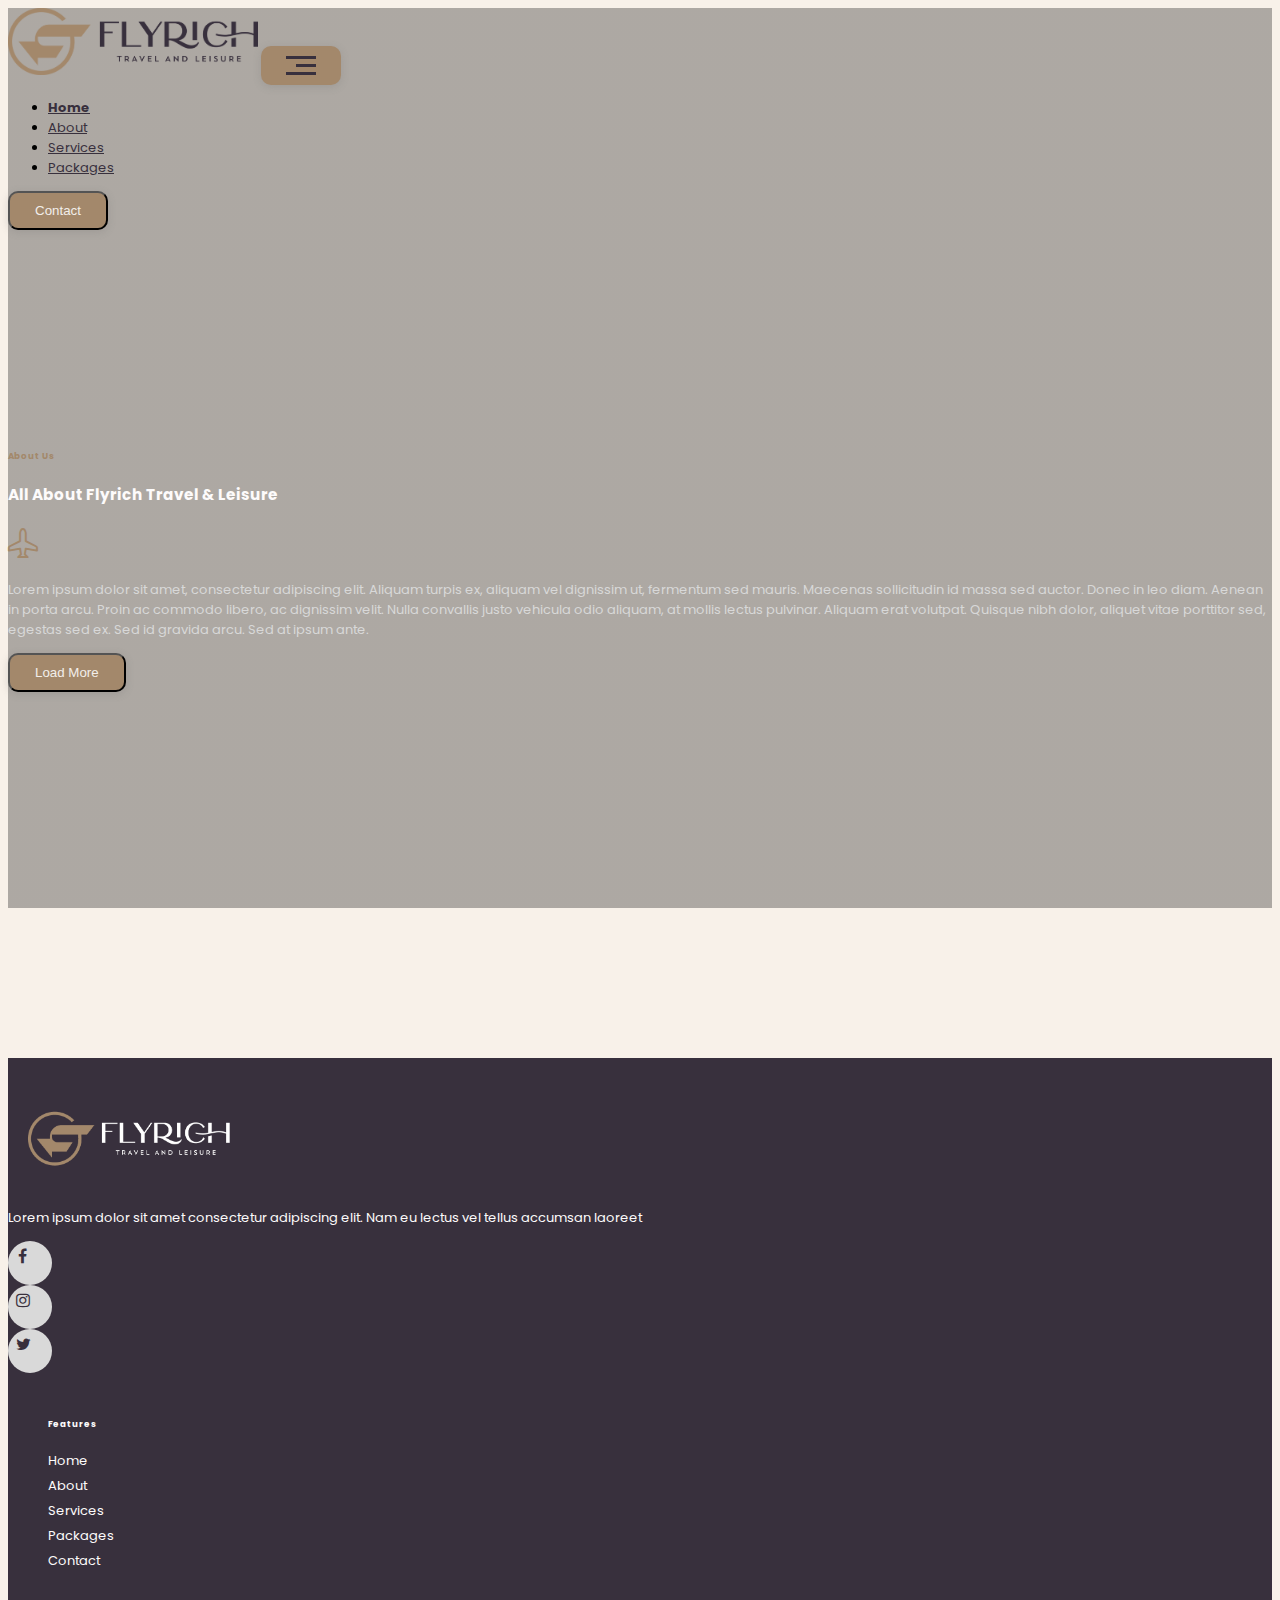
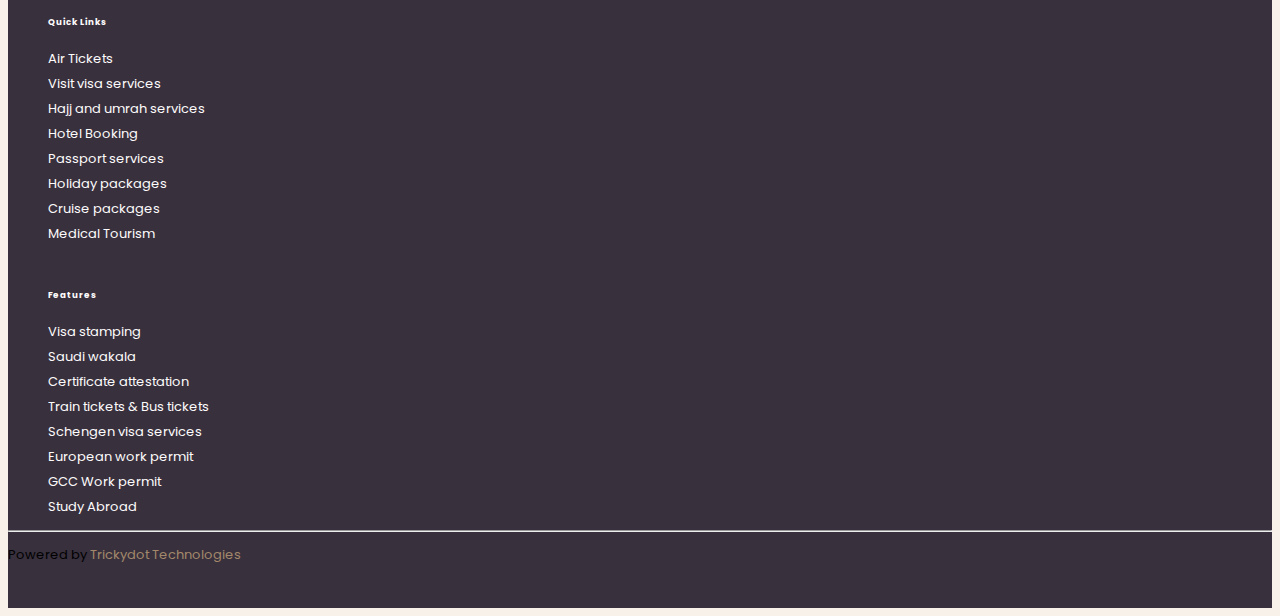
==== about.html @ 43915d1b "added" ====
<!doctype html>
<html lang="en">
  <head>
    <meta charset="utf-8">
    <meta name="viewport" content="width=device-width, initial-scale=1">


    <link rel="apple-touch-icon" sizes="180x180" href="images/favicon//apple-touch-icon.png">
    <link rel="icon" type="image/png" sizes="32x32" href="images/favicon//favicon-32x32.png">
    <link rel="icon" type="image/png" sizes="16x16" href="images/favicon//favicon-16x16.png">
    <link rel="manifest" href="images/favicon//site.webmanifest">
    <link rel="mask-icon" href="images/favicon//safari-pinned-tab.svg" color="#5bbad5">
    <meta name="msapplication-TileColor" content="#da532c">
    <meta name="theme-color" content="#ffffff">
    <link href='https://fonts.googleapis.com/css?family=Poppins' rel='stylesheet'>
    <link rel="stylesheet" href="https://cdnjs.cloudflare.com/ajax/libs/font-awesome/4.7.0/css/font-awesome.min.css">
    <link rel="stylesheet" href="https://cdn.jsdelivr.net/npm/bootstrap-icons@1.10.3/font/bootstrap-icons.css">
    <link href="https://cdn.jsdelivr.net/npm/bootstrap@5.0.2/dist/css/bootstrap.min.css" rel="stylesheet" integrity="sha384-EVSTQN3/azprG1Anm3QDgpJLIm9Nao0Yz1ztcQTwFspd3yD65VohhpuuCOmLASjC" crossorigin="anonymous">
    <link rel="stylesheet" href="css/style.css">
    <title>About - Flyrich travel and leisure</title>
  </head>
  <body>


    <!-- --------------------------------header start---------------------------------- -->
    <section class="about-us">
        <div class="about-us-bg">
            <nav class="navbar navbar-expand-lg navbar-light fixed-top p-3">
                <div class="container">
                    <a class="navbar-brand" href="#"><img src="images/navlogo.png" alt="navbar-logo" class="img-fluid"></a>
                        <button class="navbar-toggler collapsed" type="button" data-bs-toggle="collapse" data-bs-target="#navbarSupportedContent" aria-controls="navbarSupportedContent" aria-expanded="false" aria-label="Toggle navigation">
                            <span class="toggler-icon length-1 top-bar"></span>
                            <span class="toggler-icon length-2 middle-bar"></span>
                            <span class="toggler-icon length-3 bottom-bar"></span>
                        </button>
                    <div class="collapse navbar-collapse" id="navbarSupportedContent">
                        <ul class="navbar-nav ms-auto mb-2 mb-lg-0">
                            <li class="nav-item">
                                <a class="nav-link active" aria-current="page" href="#">Home</a>
                            </li>
                            <li class="nav-item">
                                <a class="nav-link" href="#">About</a>
                            </li>
                            <li class="nav-item">
                                <a class="nav-link" href="#">Services</a>
                            </li>
                            <li class="nav-item">
                                <a class="nav-link" href="#">Packages</a>
                            </li>
                        </ul>
                        <button class="btn ms-sm-5 ms-md-5 contact-btn" type="submit">Contact</button>
                    </div>
                </div>
            </nav>
    
    
    
    
        <!-- -------------------------about-us start--------------------------- -->
    
        
            <div class="about-home">
                <div class="container">
                    <h6 class="fw-bold subhead-color text-center">About Us</h6>
                    <div class="d-flex  text-center justify-content-center">
                        <h3 class="fw-bold light-color">All About Flyrich Travel & Leisure</h3>
                        <i class="bi bi-airplane flight ms-2"></i>
                    </div>
                    <p class=" about-us-para text-center mt-3">Lorem ipsum dolor sit amet, consectetur adipiscing elit. Aliquam turpis ex, aliquam vel dignissim ut, fermentum sed mauris. Maecenas sollicitudin id massa sed auctor. Donec in leo diam. Aenean in porta arcu. Proin ac commodo libero, ac dignissim velit. Nulla convallis justo vehicula odio aliquam, at mollis lectus pulvinar. Aliquam erat volutpat. Quisque nibh dolor, aliquet vitae porttitor sed, egestas sed ex. Sed id gravida arcu. Sed at ipsum ante.</p>
                    <button class="btn mt-3 load-more">Load More</button>
                </div>
            </div>
        </div>
    </section>

    



    <!-- -------------------------about-us end--------------------------- -->




    <!-- -------------------------footer start--------------------------- -->

    <section class="footer">
        <div class="container">
            <div class="row footer-details">

                <div class="col-lg-3">
                    <a href="index.html"><img src="images/footer.png" alt="footer-logo" class="img-fluid"></a>
                    <p class="light-color">Lorem ipsum dolor sit amet consectetur adipiscing elit. Nam eu lectus vel tellus accumsan laoreet</p>
                    <div class="d-flex mt-3">
                        <a href="#">
                            <div class="icon-bg me-3 ">
                                <i class="fa fa-facebook-f fb"></i>
                            </div>
                        </a>

                        <a href="#">
                            <div class="icon-bg me-3 ">
                                <i class="fa fa-instagram insta"></i>
                            </div>
                        </a>

                        <a href="#">
                            <div class="icon-bg me-3 "> 
                                <i class="fa fa-twitter twi"></i>
                            </div>
                        </a>

                    </div>
                </div>

                <div class="col-lg-3">
                    <ul class=" footer-links">
                        <li><h6 class="light-color">Features</h6></li>
                        <li><a href="#">Home</a></li>
                        <li><a href="#">About</a></li>
                        <li><a href="#">Services</a></li>
                        <li><a href="#">Packages</a></li>
                        <li><a href="#">Contact</a></li>
                    </ul>
                </div>

                <div class="col-lg-3">
                    <ul class=" footer-links">
                        <li><h6 class="light-color">Quick Links</h6></li>
                        <li><a href="#">Air Tickets</a></li>
                        <li><a href="#">Visit visa services</a></li>
                        <li><a href="#">Hajj and umrah services</a></li>
                        <li><a href="#">Hotel Booking</a></li>
                        <li><a href="#">Passport services</a></li>
                        <li><a href="#">Holiday packages</a></li>
                        <li><a href="#">Cruise packages</a></li>
                        <li><a href="#">Medical Tourism</a></li>
                    </ul>
                </div>

                <div class="col-lg-3">
                    <ul class="footer-links">
                        <li><h6 class="light-color">Features</h6></li>
                        <li><a href="#">Visa stamping </a></li>
                        <li><a href="#">Saudi wakala</a></li>
                        <li><a href="#">Certificate attestation</a></li>
                        <li><a href="#">Train tickets & Bus tickets</a></li>
                        <li><a href="#">Schengen visa services</a></li>
                        <li><a href="#">European work permit </a></li>
                        <li><a href="#">GCC Work permit</a></li>
                        <li><a href="#">Study Abroad</a></li>
                    </ul>
                </div>

            </div>
        </div>

        <hr>
        <p class="text-white powered-by text-center">Powered by <a href="https://trickydot.com/" target="_blank" class="fw-bold">Trickydot Technologies</a></p>
    </section>

    <!-- -------------------------footer end--------------------------- -->

    <script src="https://code.jquery.com/jquery-3.6.3.slim.min.js" integrity="sha256-ZwqZIVdD3iXNyGHbSYdsmWP//UBokj2FHAxKuSBKDSo=" crossorigin="anonymous"></script>
    <script src="https://cdn.jsdelivr.net/npm/bootstrap@5.0.2/dist/js/bootstrap.bundle.min.js" integrity="sha384-MrcW6ZMFYlzcLA8Nl+NtUVF0sA7MsXsP1UyJoMp4YLEuNSfAP+JcXn/tWtIaxVXM" crossorigin="anonymous"></script>
    <script src="js/script.js"></script>
  </body>
</html>
---- css/style.css ----
body{
    font-size: 13px;
    font-family: 'Poppins';
    background-color: #F8F1E9;
    overflow-x: hidden;
}




/* -----------------common css start----------------- */

.light-color{
    color: #FDFBFB;
}
.subhead-color{
    color: #A3886B;
}
.head-color{
    color: #38303D;
}
.para-color{
    color: #858181;
}
.flight{
    font-size: 30px;
    color: #A3886B;
    transform: rotate(30deg);
    margin-top: -8px;
}
.button-style{
    background-color: #38303D;
    color: #A3886B;
    padding: 10px 20px;
    border-radius: 10px;
    border: 0;
    transition: 0.5s ease;
    font-weight: bold;
}
.button-style:hover{
    background-color: #A3886B;
    color: #38303D;
}


/* -----------------common css start----------------- */






header{
    /* background: linear-gradient( rgba(0, 0, 0, 0.5), rgba(0, 0, 0, 0.5) ),  url("../images/home.jpg"); */
    animation: animateSectionBackground infinite 20s;
    /* background-position: center;
    background-repeat: no-repeat;
    background-size: cover; */
    background-position: center center;
    background-repeat: no-repeat;
    /* background-attachment: fixed; */
    background-size: cover;
    width: 100%;
    height: 100vh;
}


@keyframes animateSectionBackground {
    0%, 100% { background-image: url("../images/home-bg.jpg"); }
    25% { background-image: url("../images/2.jpg"); }
    50% { background-image: url("../images/3.jpg"); }
    75% { background-image: url("../images/3.jpg"); }
    /* 50%, 61% { background-image: url("../images/4.jpg"); } */
    /* 62%, 74% { background-image: url("../images/5.jpg"); }
    75%, 86% { background-image: url("../images/6.jpg"); }
    87%, 99% { background-image: url("../images/7.jpg"); } */
  }

.navbar img{
    width: 250px;
    height: auto;
}
.navbar .nav-item .nav-link{
    color: #38303D;
}
.navbar .nav-item .nav-link:hover , .navbar .nav-item .nav-link.active , .navbar .nav-item .nav-link:focus{
    font-weight: bold;
    color: #38303D;
}
.navbar .contact-btn{
    background-color: #A3886B;
    color: #F2EEEA;
    padding: 10px 25px;
    border-radius: 10px;
    transition: 0.5s ease;
    box-shadow: rgba(99, 99, 99, 0.2) 0px 2px 8px 0px;
}
.navbar .contact-btn:hover{
    background-color: #38303D;
    box-shadow: rgba(0, 0, 0, 0.1) 0px 10px 50px;
}
.nav-shadow{
    background-color: #ece0d5;
    box-shadow: rgba(27, 31, 35, 0.04) 0px 1px 0px, rgba(255, 255, 255, 0.25) 0px 1px 0px inset;
}
@media(max-width: 991px){
    .navbar img{
        width: 200px;
        height: auto;
    }
    .navbar .navbar-collapse{
        background-color: #faf1e8!important;
        padding: 20px!important;
    }
}



/* --------------------toggle button css start----------------------- */
.navbar-toggler {
    border: 0 !important;
}
.navbar-toggler:focus,
.navbar-toggler:active,
.navbar-toggler-icon:focus {
    outline: none !important;
    box-shadow: none !important;
    border: 0 !important;
}
.toggler-icon{
    /* width: 30px;
    height: 3px; */
    background-color: #38303D;
    display: block;
    transition: all 0.2s;
}
.length-1, .length-3{
    width: 30px;
    height: 3px;
}
.length-2{
    width: 20px;
    height: 3px;
    margin-left: 10px;
}
.middle-bar{
    /* margin: 5px auto; */
    margin-left: 10px;
    margin-top: 5px;
    margin-bottom: 5px;
}
.navbar-toggler .top-bar {
    transform: rotate(45deg);
    transform-origin: 10% 10%;
}
.navbar-toggler .middle-bar {
    opacity: 0;
    filter: alpha(opacity=0);
}
.navbar-toggler .bottom-bar {
    transform: rotate(-45deg);
    transform-origin: 10% 90%;
}
.navbar-toggler.collapsed .top-bar {
    transform: rotate(0);
}
.navbar-toggler.collapsed .middle-bar {
    opacity: 1;
    filter: alpha(opacity=100);
}
.navbar-toggler.collapsed .bottom-bar {
    transform: rotate(0);
}
.navbar-toggler.collapsed .toggler-icon {
    background-color:  #38303D;
}

/* --------------------toggle button css end----------------------- */


/* --------------------------home start-------------------------------- */

.home{
    padding-top: 200px;
}
.home h1{
    font-size: 50px;
    margin-top: 100px;
   color: #F2EEEA;
}
.home button{
    background-color: #A3886B;
    color: #F2EEEA;
    padding: 10px 25px;
    border-radius: 10px;
    transition: 0.5s ease;
    box-shadow: rgba(99, 99, 99, 0.2) 0px 2px 8px 0px;
}
.home button:hover{
    background-color: #38303D;
    box-shadow: rgba(0, 0, 0, 0.1) 0px 10px 50px;
    color: #F2EEEA;
}
@media(max-width: 991px){
    .home{
        padding: 10px;
    }
    .home h1{
        font-size: 40px;
        margin-top: 250px;
    }
}


/* --------------------------home end-------------------------------- */




/* --------------------------about start-------------------------------- */

.about{
    background: url("../images/testimonial/bg.png");
    /* background-color: #FFFAF4; */
    padding-top: 100px;
    padding-bottom: 100px;
    background-repeat: round;
}

.about img{
    width: 80%;
    float: left;
    display: block;
    left: 0;
    margin-left: auto;
}
.about p{
    color: #939393;
    text-align: justify;
}
.about .about-texts{
    margin: 100px 150px 100px 100px;
}
@media(max-width: 991px){
    .about{
        padding-top: 50px;
        padding-bottom: 50px;
    }
    .about img{
        width: 100%;
    }
    .about .about-texts{
        margin: 0 auto;
        padding: 10px;
        margin-top: 10px;
    }
}


/* --------------------------about end-------------------------------- */



/* --------------------------services start-------------------------------- */

.services{
    margin-top: 150px;
    
}
.services a{
    text-decoration: none;
}
.services .card{
    padding: 5px;
    border: 1px solid #A3886B;
    background-color: transparent;
    border-radius: 6px;
    margin: 0 auto;
    height: 100%;
    width: 100%;
}
.services .card p{
    text-align: justify;
}
.services .card img{
    border-radius: 3px;
    display: block;
    margin: 0 auto;
}
.services .card a{
    text-decoration: none;
    margin: 0 auto;
    display: block;
    transition: 0.3s ease;
}
.services .card a:hover{
    opacity: 0.7;
    color: #A3886B;
}
.services .service-contents{
    margin-top: 100px;
}
.services .more .service-card .card{
    background-color: #A3886B;
    margin-top: 30px;
    color: #F8F1E9;
    margin-bottom: 100px;
    transition: 0.5s ease;
}
.services .bottom-margin{
    margin-bottom: 100px;
}
.service-card{
    height: 100%;
    /* margin-bottom: 100px; */
}
.float {
    display: inline-block;
    transition-duration: 0.3s;
    transition-property: transform;
    -webkit-tap-highlight-color: transparent;
    transform: translateZ(0);
    box-shadow: 0 0 1px transparent;
  }
  .float:hover {
    transform: translateY(-15px);
  }
  .float:hover .card{
    background-color: #f0eae3;
  }
  .float:hover a{
    color: #ca9760;
  }
  .float:hover p{
    color: #494949;
  }
  .services .study .service-card{
    margin-top: -22px!important;
  }
  .service-top{
    margin-top: 150px!important;
  }
  @media(max-width: 991px){
    .services{
        padding: 10px;
        margin-top: 50px;
    }
    .services .more .service-card .card{
        margin: 0 auto;
        display: block;
        margin-top: auto;
        margin-bottom: auto;
    }
    .services .card{
        height: auto;
        margin: 0 auto;
        justify-content: center;
    }
    .services .bottom-margin{
        margin-bottom: 30px;
    }
    .services .service-contents{
        margin-top: 50px;
    }
    .services .study .service-card{
        margin-top: auto!important;
      }
  }


/* --------------------------services end-------------------------------- */



/* --------------------------blog start-------------------------------- */

.blog{
    margin-top: 150px;
}
.blog .blog-contents{
    margin-top: 50px;
}
.blog  a{
    text-decoration: none;
}
.blog img{
    border-radius: 6px;
    transition: 0.3s ease;
}
.blog .blog-img-details img:hover{
    opacity: 0.7;
}
.blog .view-more{
    transition: 0.3s ease;
}
 .blog .view-more:hover{
    opacity: 0.7;
    color: #b39678;
 }
@media(max-width: 991px){
    .blog{
        padding: 10px;
        margin-top: 100px;
    }
    .blog .blog-contents{
        margin-top: 10px;
    }
    .blog img{
        margin-top: 50px;
        margin-bottom: 10px;
    }
    .blog .blog-img-details{
        text-align: center;
    }
    .blog  button{
        margin: 0 auto;
        display: block;
    }
}

/* --------------------------blog end-------------------------------- */




/* --------------------------youtube start-------------------------------- */

.youtube{
    margin-top: 150px;
    background-color: #eee8e1;
    padding-top: 100px;
    padding-bottom: 100px;
}
.youtube iframe{
    border-radius: 6px;
    width: 350px;
    height: 200px;
    margin: 0 auto;
    display: block;
}
.youtube .videos{
    margin-top: 50px;
}
@media(max-width: 991px){
    .youtube{
        padding: 50px 10px;
    }
    .youtube iframe{
        width: auto;
        height: auto;
        margin-top: 10px;
    }
    .youtube .videos{
        margin-top: 30px;
    }
}

/* --------------------------youtube end-------------------------------- */




/* --------------------------testimonial start-------------------------------- */

.testimonial{
    /* margin-top: 150px; */
    padding-top: 100px;
    padding-bottom: 100px;
    background: url("../images/testimonial/f.png");
    background-position: center;
    background-size: cover;
    background-repeat: no-repeat;
    width: 100%;
    /* height: 100vh; */
}
.testimonial .card{
    background-color: #FFFAF4;
    border: 1px solid #A3886B;
    border-radius: 6px;
    margin: 0 auto;
    width: 60%;
    padding: 20px;
}
.testimonial .carousel-inner{
    overflow: visible;
}
.testimonial .card img{
    border-radius: 50%;
    height: 150px;
    width: 150px;
    margin: 0 auto;
    display: block;
    margin-top: -100px;
    border: 2px solid #A3886B;
}
.testimonial .client-box{
    margin-top: 50px;
}
.testimonial .client-box  i{
    font-size: 15px;
    color: #A3886B;
}
.testimonial .carousel-control-prev i, .testimonial .carousel-control-next i{
    color: #A3886B;
    margin-top: 50px;
    font-size: 30px;
}
.testimonial .carousel-control-prev i:hover, .testimonial .carousel-control-next i:hover{
    opacity: 0.3s ease;
}
.testimonial .carousel-inner {
    padding-top: 86px;
}
.testimonial .carousel-control-prev-icon{
    background-color: red;
}
@media(max-width: 991px){
    .testimonial{
        padding-top: 50px;
        padding-bottom: 50px;
        padding-left: 10px;
        padding-left: 10px;
    }
    .testimonial .card{
        width: 100%;
        padding: 10px;
    }
    .testimonial .client-box{
        margin-top: 20px;
    }
}

/* --------------------------testimonial end-------------------------------- */



/* --------------------------contact start-------------------------------- */

.contact{
    margin-top: 150px;
}
.contact img{
    margin: 0 auto;
    display: block;
    border-radius: 6px;
    z-index: -1;
}
.contact .contact-contents{
    margin-top: 50px;
}
.contact  form{
    margin: 0 auto;
    width: 450px;
    padding: 50px 25px;
    background-color: white;
    border-radius: 6px;
    border: 0;
    box-shadow: rgba(0, 0, 0, 0.09) 0px 3px 12px;
}
.contact  form input::placeholder, .contact  form textarea::placeholder{
    font-size: 13px;
}
.contact  form input, .contact  form textarea{
    border: 0;
    background-color: #F4F3F1;
    padding: 15px;
    border-radius: 3px;
}
.contact .contact-details{
    background-color: #FFFAF4;
    width: 300px;
    margin: 0 auto;
    padding: 20px;
    border-radius: 6px;
    box-shadow: rgba(0, 0, 0, 0.09) 0px 3px 12px;
    margin-top: -30px;
    position: relative;
    z-index: 1000;
}
.contact .contact-details a{
    text-decoration: none;
    margin-top: 10px;
    transition: 0.3s ease;
}
.contact .contact-details a:hover{
    color: #A3886B;
}
.contact .contact-details i{
    color: #A3886B;
    font-size: 15px;
    transition: 0.3s ease;
}
.contact .contact-contents ul li{
    list-style: none;
}
.contact .social-icons i{
    color: #38303D!important;
}
.contact .social-icons i:hover{
    color: #A3886B!important;
}
@media(max-width: 991px){
    .contact {
        padding: 10px;
        margin-top: 40px;
    }
    .contact  form{
        margin: 0 auto;
        width: 100%;
        height: 100%;
        margin-top: 50px;
    }
    .contact .contact-contents{
        margin-top: 20px;
    }
}

/* --------------------------contact end-------------------------------- */



/* --------------------------footer start-------------------------------- */

.footer{
    margin-top: 150px;
    background-color: #38303D;
    padding-bottom: 30px;
}
.footer .footer-details{
    padding-top: 50px;
    padding-top: 30px;
}
.footer .icon-bg i{
    font-size: 16px;
    color: #38303D;
    transition: 0.3s ease;
}
.footer .icon-bg:hover{
    background-color: #38303D;
    box-shadow: rgba(0, 0, 0, 0.2) 0px 12px 28px 0px, rgba(0, 0, 0, 0.1) 0px 2px 4px 0px, rgba(255, 255, 255, 0.05) 0px 0px 0px 1px inset;
}
.footer .icon-bg:hover i{
    color: #A3886B;
}
.footer a{
    text-decoration: none;
}
.footer img{
    object-fit: cover;
    width: 250px;
    height: auto;
}
.footer .icon-bg{
    background-color: #D9D9D9;
    width: 30px;
    height: 30px;
    border-radius: 50%;
    padding: 7px;
}
.footer .icon-bg .fb{
    margin-left: 3px;
}
.footer .icon-bg .insta{
    margin-left: 1px;
}
.footer .icon-bg .twi{
    margin-left: 1px;
}
.footer ul li{
    list-style: none;
    margin-bottom: 5px;
}
.footer ul li a{
    color: #FDFBFB;
    transition: 0.3s ease;
}
.footer ul{
    margin-top: 45px;
}
.footer .footer-links a:hover{
    opacity: 0.7;
}
.footer hr{
    color: #A3886B;
}
.footer .powered-by a{
    color: #A3886B;
    transition: 0.3s ease;
}
.footer .powered-by a:hover{
    color: #ddcbb8;
}
@media(max-width: 991px){
    .footer{
        margin-top: 100px;
    }
    .footer ul{
        margin-top: 20px;
    }
}

/* --------------------------footer end-------------------------------- */



/* --------------------------about-home start-------------------------------- */

.about-home{
    padding-top: 200px;
}
.about-us-bg{
    background: linear-gradient( rgba(0, 0, 0, 0.3), rgba(0, 0, 0, 0.3) ),  url("../images/about/about-us/2.jpg");
    height: 100vh;
    width: 100%;
    background-position: center;
    background-repeat: no-repeat;
    background-size: cover;
}
.about-us .about-us-para{
    color: #d8d8d8;
}
button{
    background-color: #A3886B;
    color: #F2EEEA;
    padding: 10px 25px;
    border-radius: 10px;
    transition: 0.5s ease;
    box-shadow: rgba(99, 99, 99, 0.2) 0px 2px 8px 0px;
}
.home button:hover{
    background-color: #38303D;
    box-shadow: rgba(0, 0, 0, 0.1) 0px 10px 50px;
    color: #F2EEEA;
}

/* --------------------------about-home end-------------------------------- */
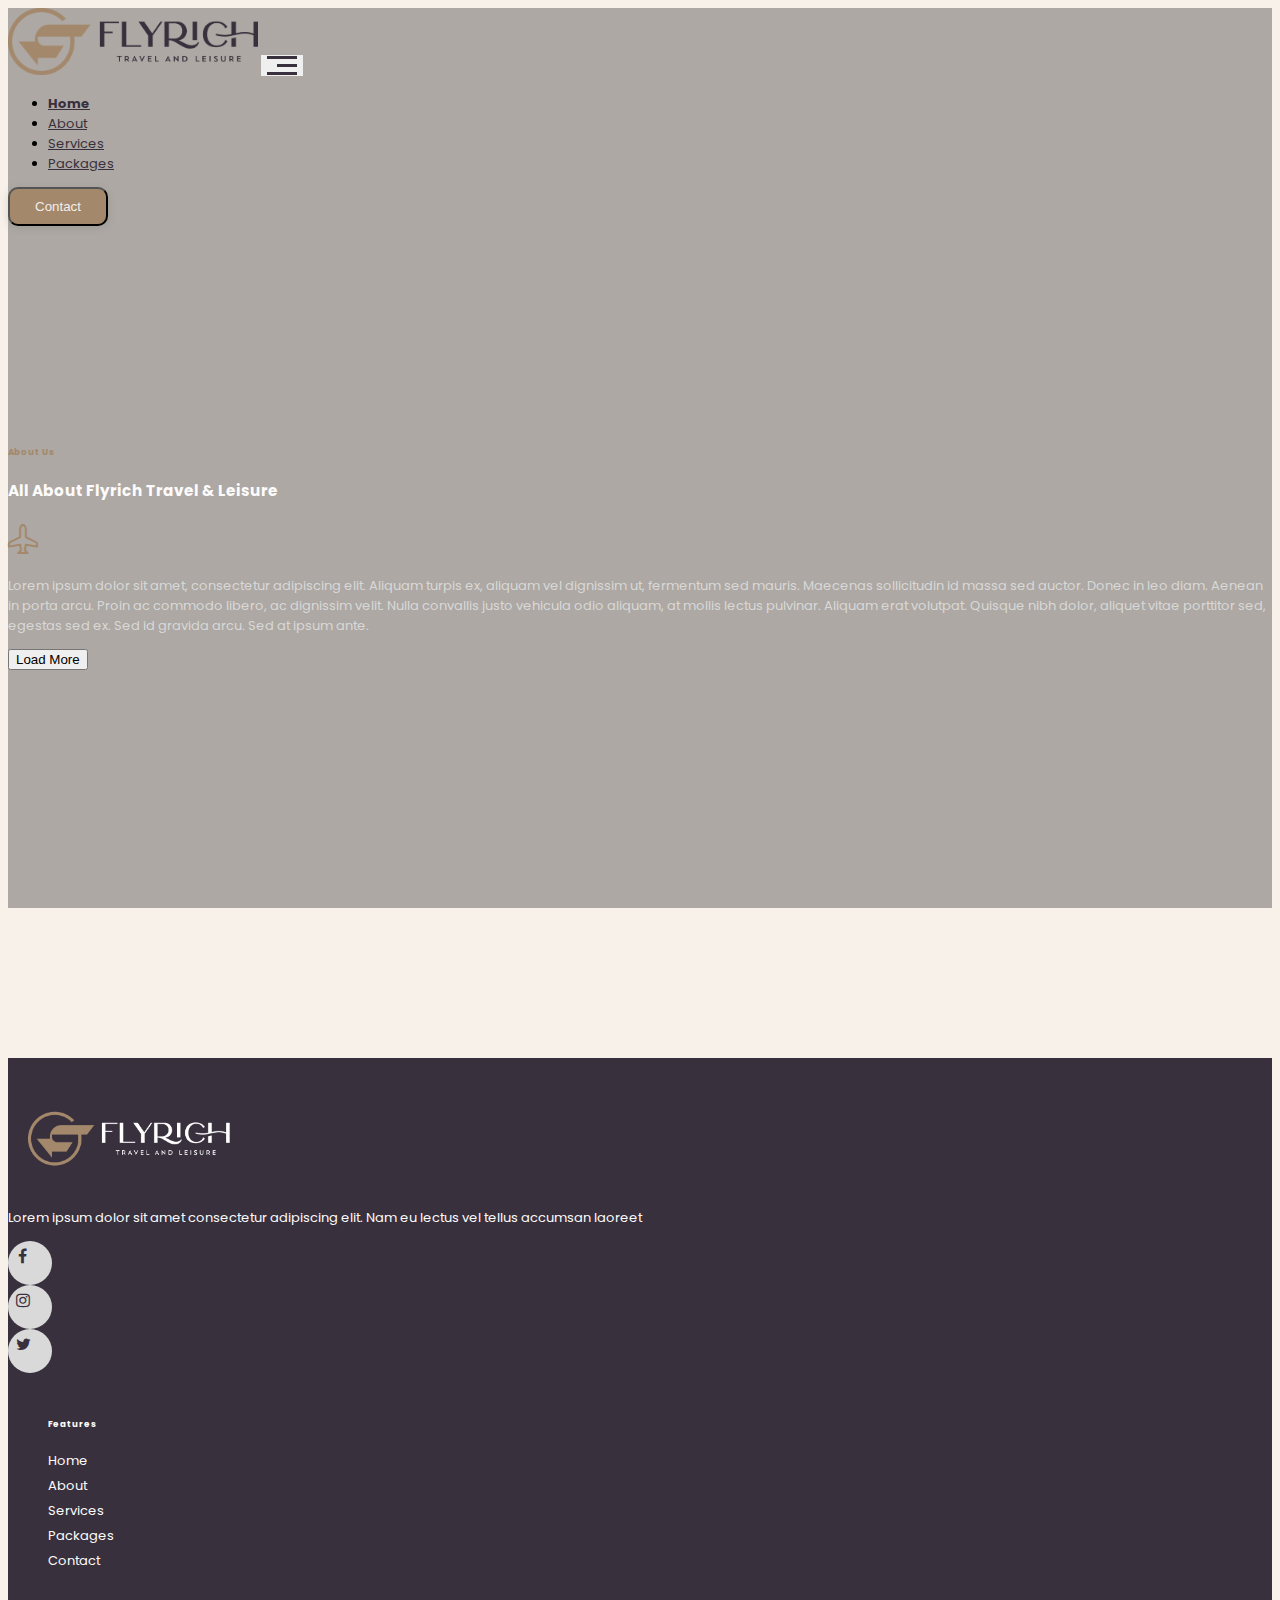
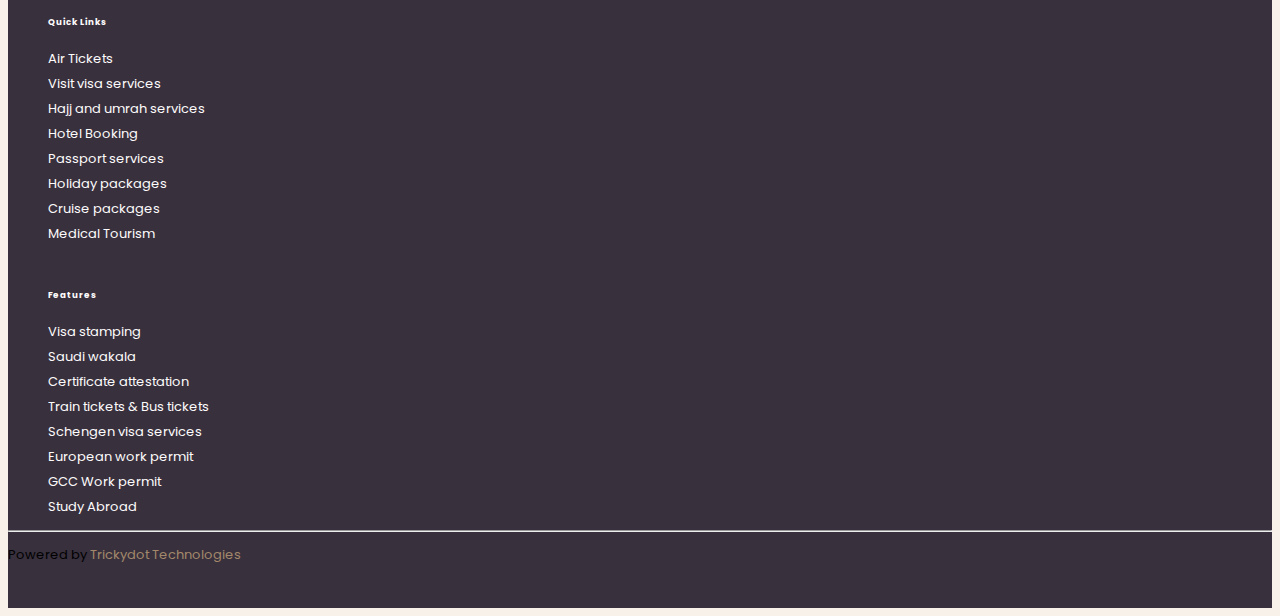
==== commit 71337607: "added" ====
--- a/about.html
+++ b/about.html
@@ -27,29 +27,29 @@
         <div class="about-us-bg">
             <nav class="navbar navbar-expand-lg navbar-light fixed-top p-3">
                 <div class="container">
-                    <a class="navbar-brand" href="#"><img src="images/navlogo.png" alt="navbar-logo" class="img-fluid"></a>
-                        <button class="navbar-toggler collapsed" type="button" data-bs-toggle="collapse" data-bs-target="#navbarSupportedContent" aria-controls="navbarSupportedContent" aria-expanded="false" aria-label="Toggle navigation">
-                            <span class="toggler-icon length-1 top-bar"></span>
-                            <span class="toggler-icon length-2 middle-bar"></span>
-                            <span class="toggler-icon length-3 bottom-bar"></span>
-                        </button>
-                    <div class="collapse navbar-collapse" id="navbarSupportedContent">
-                        <ul class="navbar-nav ms-auto mb-2 mb-lg-0">
-                            <li class="nav-item">
-                                <a class="nav-link active" aria-current="page" href="#">Home</a>
-                            </li>
-                            <li class="nav-item">
-                                <a class="nav-link" href="#">About</a>
-                            </li>
-                            <li class="nav-item">
-                                <a class="nav-link" href="#">Services</a>
-                            </li>
-                            <li class="nav-item">
-                                <a class="nav-link" href="#">Packages</a>
-                            </li>
-                        </ul>
-                        <button class="btn ms-sm-5 ms-md-5 contact-btn" type="submit">Contact</button>
-                    </div>
+                  <a class="navbar-brand" href="index.html"><img src="images/navlogo.png" alt="navbar-logo" class="img-fluid"></a>
+                  <button class="navbar-toggler collapsed" type="button" data-bs-toggle="collapse" data-bs-target="#navbarSupportedContent" aria-controls="navbarSupportedContent" aria-expanded="false" aria-label="Toggle navigation">
+                    <span class="toggler-icon length-1 top-bar"></span>
+                    <span class="toggler-icon length-2 middle-bar"></span>
+                    <span class="toggler-icon length-3 bottom-bar"></span>
+                  </button>
+                  <div class="collapse navbar-collapse" id="navbarSupportedContent">
+                    <ul class="navbar-nav ms-auto mb-2 mb-lg-0">
+                      <li class="nav-item">
+                        <a class="nav-link active" aria-current="page" href="index.html">Home</a>
+                      </li>
+                      <li class="nav-item">
+                        <a class="nav-link" href="about.html">About</a>
+                      </li>
+                      <li class="nav-item">
+                        <a class="nav-link" href="services.html">Services</a>
+                      </li>
+                      <li class="nav-item">
+                        <a class="nav-link" href="packages.html">Packages</a>
+                      </li>
+                    </ul>
+                      <a href="contact.html" class="text-decoration-none"><button class="btn ms-sm-5 ms-md-5 contact-btn" type="submit">Contact</button></a>
+                  </div>
                 </div>
             </nav>
     
--- a/css/style.css
+++ b/css/style.css
@@ -719,7 +719,7 @@
 .about-us .about-us-para{
     color: #d8d8d8;
 }
-button{
+.home button{
     background-color: #A3886B;
     color: #F2EEEA;
     padding: 10px 25px;
@@ -735,3 +735,152 @@
 
 /* --------------------------about-home end-------------------------------- */
 
+
+
+/* --------------------------contact-us start-------------------------------- */
+
+/* .contact-us{
+    padding-top: 200px;
+} */
+.contact-us .contact-us-bg .right-bg{
+    background: linear-gradient( rgba(0, 0, 0, 0.3), rgba(0, 0, 0, 0.3) ),  url("../images/contact/contact-us/contact-us-bg.jpg");
+    height: 100vh;
+    width: 100%;
+    background-position: center;
+    background-repeat: no-repeat;
+    background-size: cover;
+    padding-top: 200px;
+}
+.contact-us .right-bg-contents{
+    margin: 100px;
+}
+.contact-us .contact-us-bg .left-bg{
+    /* background-color: #e9e5d9; */
+    background: linear-gradient( rgba(0, 0, 0, 0.3), rgba(0, 0, 0, 0.3) ),  url("../images/contact/contact-us/contact-us-bg.jpg");
+    height: 100vh;
+    width: 100%;
+    background-repeat: no-repeat;
+    padding-top: 200px;
+}
+/* .contact-us .left-bg-contents{
+    margin: 0px;
+} */
+.contact-us .padding-0{
+    padding-right:0;
+    padding-left:0;
+}
+.contact-us .contact-us-texts{
+    color: #d1cfcd;
+    width: 60%;
+}
+.contact-us form{
+    background-color: rgba(180, 128, 80, 0.336);
+    width: 500px;
+    border: 0;
+    border-radius: 20px;
+    padding: 50px 30px;
+    margin: 0 auto;
+    display: block;
+    margin-top: 50px;
+    box-shadow: rgba(17, 17, 26, 0.1) 0px 0px 16px;
+}
+.contact-us form input::placeholder, .contact-us form textarea::placeholder{
+    font-size: 13px;
+    color: #ddcbb8;
+}
+.contact-us form input, .contact-us form textarea{
+    border-bottom: 1px solid #b1a496;
+    border-top: 0;
+    border-left: 0;
+    border-right: 0;
+    background-color: transparent;
+    padding: 10px;
+    border-radius: 0px;
+}
+.contact-us .contact-us-btn{
+    background-color: #A3886B;
+    color: #F2EEEA;
+    padding: 15px 35px;
+    border: 0;
+    border-radius: 10px;
+    transition: 0.5s ease;
+    box-shadow: rgba(99, 99, 99, 0.2) 0px 2px 8px 0px;
+}
+.contact-us .contact-us-btn:hover{
+    background-color: #38303D;
+    box-shadow: rgba(0, 0, 0, 0.1) 0px 10px 50px;
+    color: #F2EEEA;
+}
+@media(max-width: 991px){
+    .contact-us form{
+        width: 300px;
+        height: 100%;
+        margin: 20px;
+        margin: 0 auto;
+        display: block;
+    }
+    .contact-us .contact-us-bg .left-bg{
+        padding-left: 20px;
+        padding-right: 20px;
+        padding-top: 100px;
+        padding-bottom: 100px;
+        height: 100%;
+    }
+    .contact-us .contact-us-texts{
+        width: 100%;
+    }
+}
+
+
+/* --------------------------contact-us start-------------------------------- */
+
+
+/* --------------------------our-blog start-------------------------------- */
+
+    .our-blog{
+        margin-top: 200px;
+    }
+    .our-blog .blog-details img{
+        border-radius: 10px;
+        transition: 0.3s ease;
+        object-fit: fill;
+        width: 250px;
+        height: 160px;
+    }
+    .our-blog .blog-details img:hover{
+        opacity: 0.7;
+    }
+    .our-blog .blog-details p{
+        text-align: justify;
+    }
+    .our-blog .desription{
+        width: 80%;
+    }
+    .our-blog .blog-details .view-more{
+        transition: 0.3s ease;
+    }
+    .our-blog .blog-details .view-more:hover{
+        opacity: 0.7;
+        color: #b39678;
+    }
+    .our-blog .top-margin{
+        margin: 0 auto;
+        margin-top: 60px;
+    }
+    @media(max-width: 991px){
+        .our-blog{
+            padding: 10px;
+        }
+        .our-blog .desription{
+            width: 100%;
+        }
+        .our-blog .blog-details img{
+            width: auto;
+            height: auto;
+        }
+        .our-blog{
+            margin-top: 150px;
+        }
+    }
+
+/* --------------------------our-blog start-------------------------------- */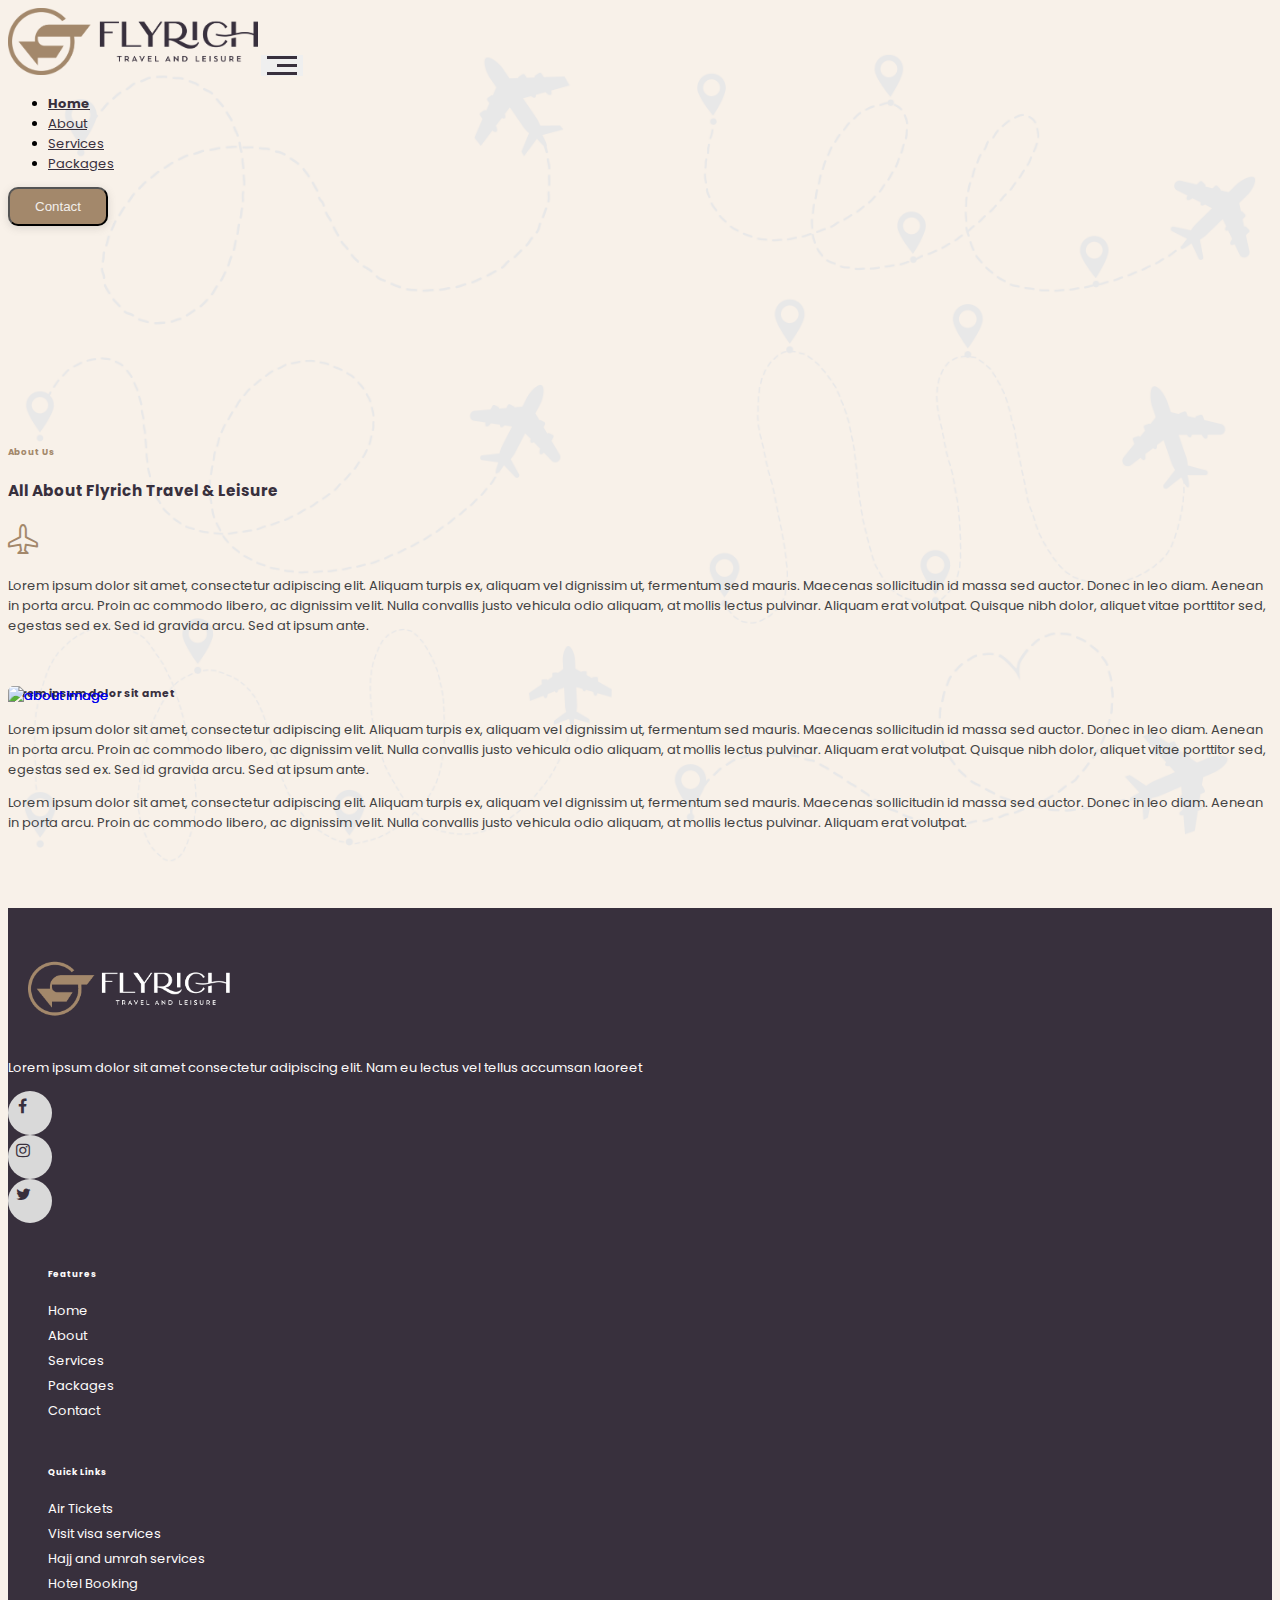
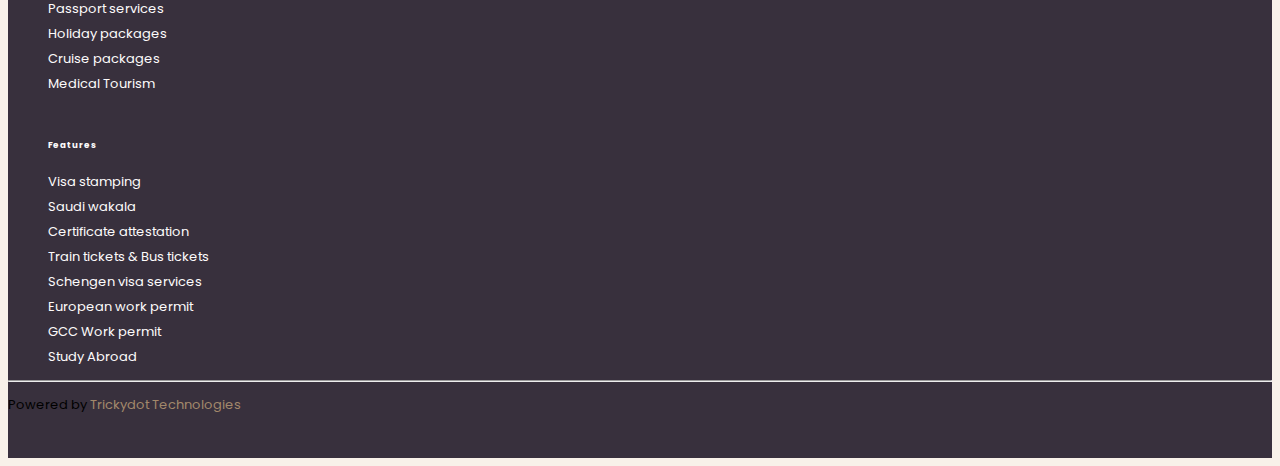
==== commit b4249d9f: "added" ====
--- a/about.html
+++ b/about.html
@@ -63,11 +63,24 @@
                 <div class="container">
                     <h6 class="fw-bold subhead-color text-center">About Us</h6>
                     <div class="d-flex  text-center justify-content-center">
-                        <h3 class="fw-bold light-color">All About Flyrich Travel & Leisure</h3>
+                        <h3 class="fw-bold head-color">All About Flyrich Travel & Leisure</h3>
                         <i class="bi bi-airplane flight ms-2"></i>
                     </div>
                     <p class=" about-us-para text-center mt-3">Lorem ipsum dolor sit amet, consectetur adipiscing elit. Aliquam turpis ex, aliquam vel dignissim ut, fermentum sed mauris. Maecenas sollicitudin id massa sed auctor. Donec in leo diam. Aenean in porta arcu. Proin ac commodo libero, ac dignissim velit. Nulla convallis justo vehicula odio aliquam, at mollis lectus pulvinar. Aliquam erat volutpat. Quisque nibh dolor, aliquet vitae porttitor sed, egestas sed ex. Sed id gravida arcu. Sed at ipsum ante.</p>
-                    <button class="btn mt-3 load-more">Load More</button>
+                    <div class="row about-us-img">
+                        <div class="col-lg-6">
+                            <!-- <img src="images/about/about-us/1.jpg" alt="about image" class="img-fluid"> -->
+                            <a href="#" class="hover-switch">
+                                <img src="images/about/about-us/1.jpg" alt="about image" class="img-fluid">
+                                <img src="images/about/about-us/2.jpg" alt="about image" class="img-fluid">
+                            </a>
+                        </div>
+                        <div class="col-lg-6 about-texts">
+                            <h5 class="head-color fw-bold">Lorem ipsum dolor sit amet</h5>
+                            <p class="mt-3 about-us-description">Lorem ipsum dolor sit amet, consectetur adipiscing elit. Aliquam turpis ex, aliquam vel dignissim ut, fermentum sed mauris. Maecenas sollicitudin id massa sed auctor. Donec in leo diam. Aenean in porta arcu. Proin ac commodo libero, ac dignissim velit. Nulla convallis justo vehicula odio aliquam, at mollis lectus pulvinar. Aliquam erat volutpat. Quisque nibh dolor, aliquet vitae porttitor sed, egestas sed ex. Sed id gravida arcu. Sed at ipsum ante.</p>
+                            <p class="about-us-description">Lorem ipsum dolor sit amet, consectetur adipiscing elit. Aliquam turpis ex, aliquam vel dignissim ut, fermentum sed mauris. Maecenas sollicitudin id massa sed auctor. Donec in leo diam. Aenean in porta arcu. Proin ac commodo libero, ac dignissim velit. Nulla convallis justo vehicula odio aliquam, at mollis lectus pulvinar. Aliquam erat volutpat.</p>
+                        </div>
+                    </div>
                 </div>
             </div>
         </div>
@@ -84,7 +97,7 @@
 
     <!-- -------------------------footer start--------------------------- -->
 
-    <section class="footer">
+    <section class="footer no-margin">
         <div class="container">
             <div class="row footer-details">
 
--- a/css/style.css
+++ b/css/style.css
@@ -709,7 +709,7 @@
     padding-top: 200px;
 }
 .about-us-bg{
-    background: linear-gradient( rgba(0, 0, 0, 0.3), rgba(0, 0, 0, 0.3) ),  url("../images/about/about-us/2.jpg");
+    background:  url("../images/about/about-us/bg.png");
     height: 100vh;
     width: 100%;
     background-position: center;
@@ -717,7 +717,7 @@
     background-size: cover;
 }
 .about-us .about-us-para{
-    color: #d8d8d8;
+    color: #424242;
 }
 .home button{
     background-color: #A3886B;
@@ -732,6 +732,36 @@
     box-shadow: rgba(0, 0, 0, 0.1) 0px 10px 50px;
     color: #F2EEEA;
 }
+.no-margin{
+    margin-top: 0;
+}
+.about-us .about-us-img{
+    margin-top: 50px;
+}
+.about-us-img img{
+    width: 500px;
+    height: 320px;
+    border-radius: 6px;
+}
+.about-us .about-texts{
+    margin-top: 50px;
+}
+.about-us .about-us-description{
+   color: #424242;;
+}
+.hover-switch > img {
+    position: absolute;
+  }
+  .hover-switch > img:last-of-type {
+    opacity: 1;
+    transition: opacity 0.5s ease-in-out;
+    -moz-transition: opacity 0.5s ease-in-out;
+    -webkit-transition: opacity 0.5s ease-in-out;
+  }
+  .hover-switch:hover > img:last-of-type {
+    opacity: 0;
+  }
+  
 
 /* --------------------------about-home end-------------------------------- */
 
@@ -811,7 +841,48 @@
     box-shadow: rgba(0, 0, 0, 0.1) 0px 10px 50px;
     color: #F2EEEA;
 }
+.contact-us .contact-icons .icon-bg{
+    background-color: rgba(180, 128, 80, 0.336);
+    border-radius: 50px;
+    height: 30px;
+    width: 30px;
+    transition: 0.3s ease;
+    padding: 6px;
+}
+.contact-us .contact-icons .icon-bg:hover{
+    opacity: 0.7;
+}
+.contact-us .contact-icons .icon-bg .facebook{
+    margin-left: 3px;
+}
+.contact-us .contact-icons .icon-bg .instagram{
+    margin-left: 2px;
+}
+.contact-us .contact-icons .icon-bg i{
+    color: #ececec;
+    font-size: 15px;
+}
+.contact-us .map-details{
+    margin-top: 50px;
+}
+.contact-us .map-details iframe{
+    box-shadow: rgba(99, 99, 99, 0.2) 0px 2px 8px 0px;
+    border-radius: 6px;
+}
+.contact-us .map-details i{
+    font-size: 16px;
+    color: #b39678;
+}
+.contact-us .map-details p, a{
+    margin-top: 4px;
+}
+.contact-us .contact-img{
+    border-radius: 6px;
+}
 @media(max-width: 991px){
+    .contact-us{
+        padding: 10px;
+    }
     .contact-us form{
         width: 300px;
         height: 100%;
@@ -828,6 +899,16 @@
     }
     .contact-us .contact-us-texts{
         width: 100%;
+    }
+    .contact-us .map-details iframe{
+        height: auto;
+        width: auto;
+        margin: 0 auto;
+        display: block;
+        margin-bottom: 20px;
+    }
+    .contact-us-details{
+        flex-wrap: wrap;
     }
 }
 
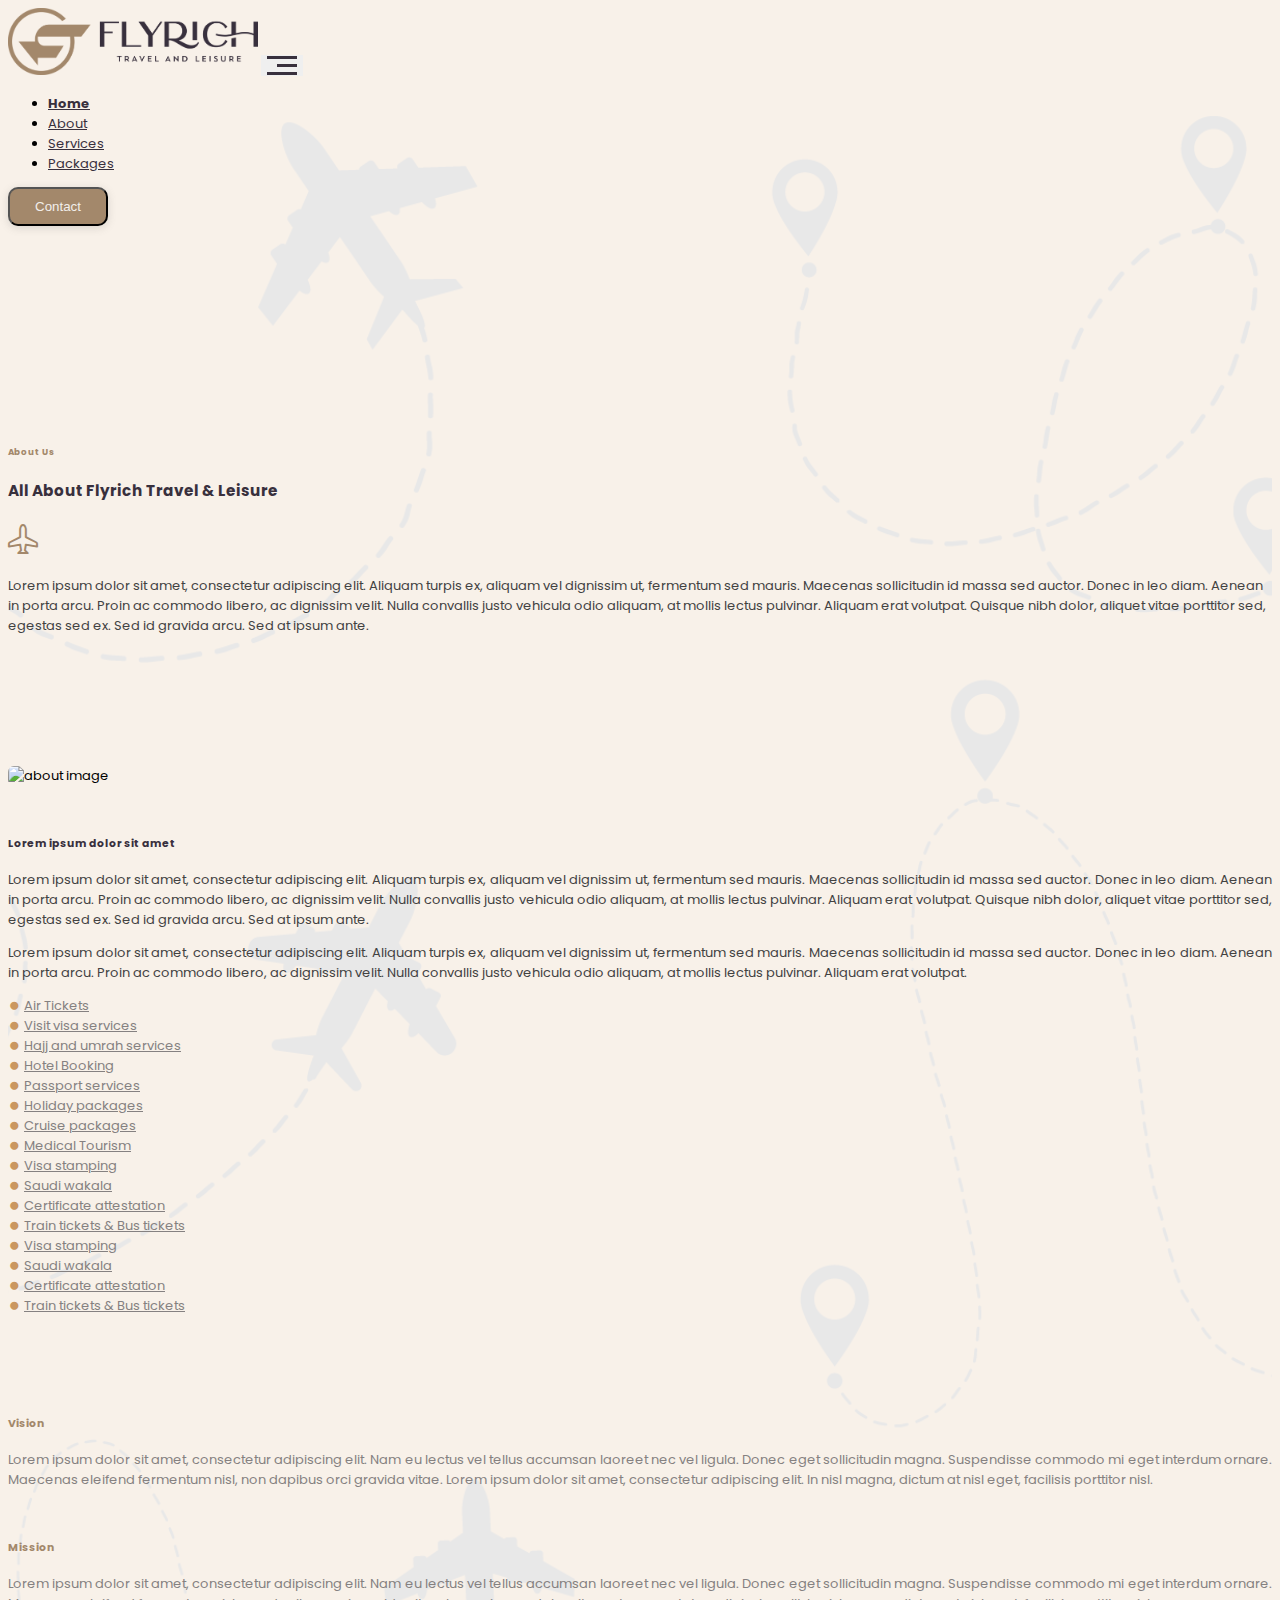
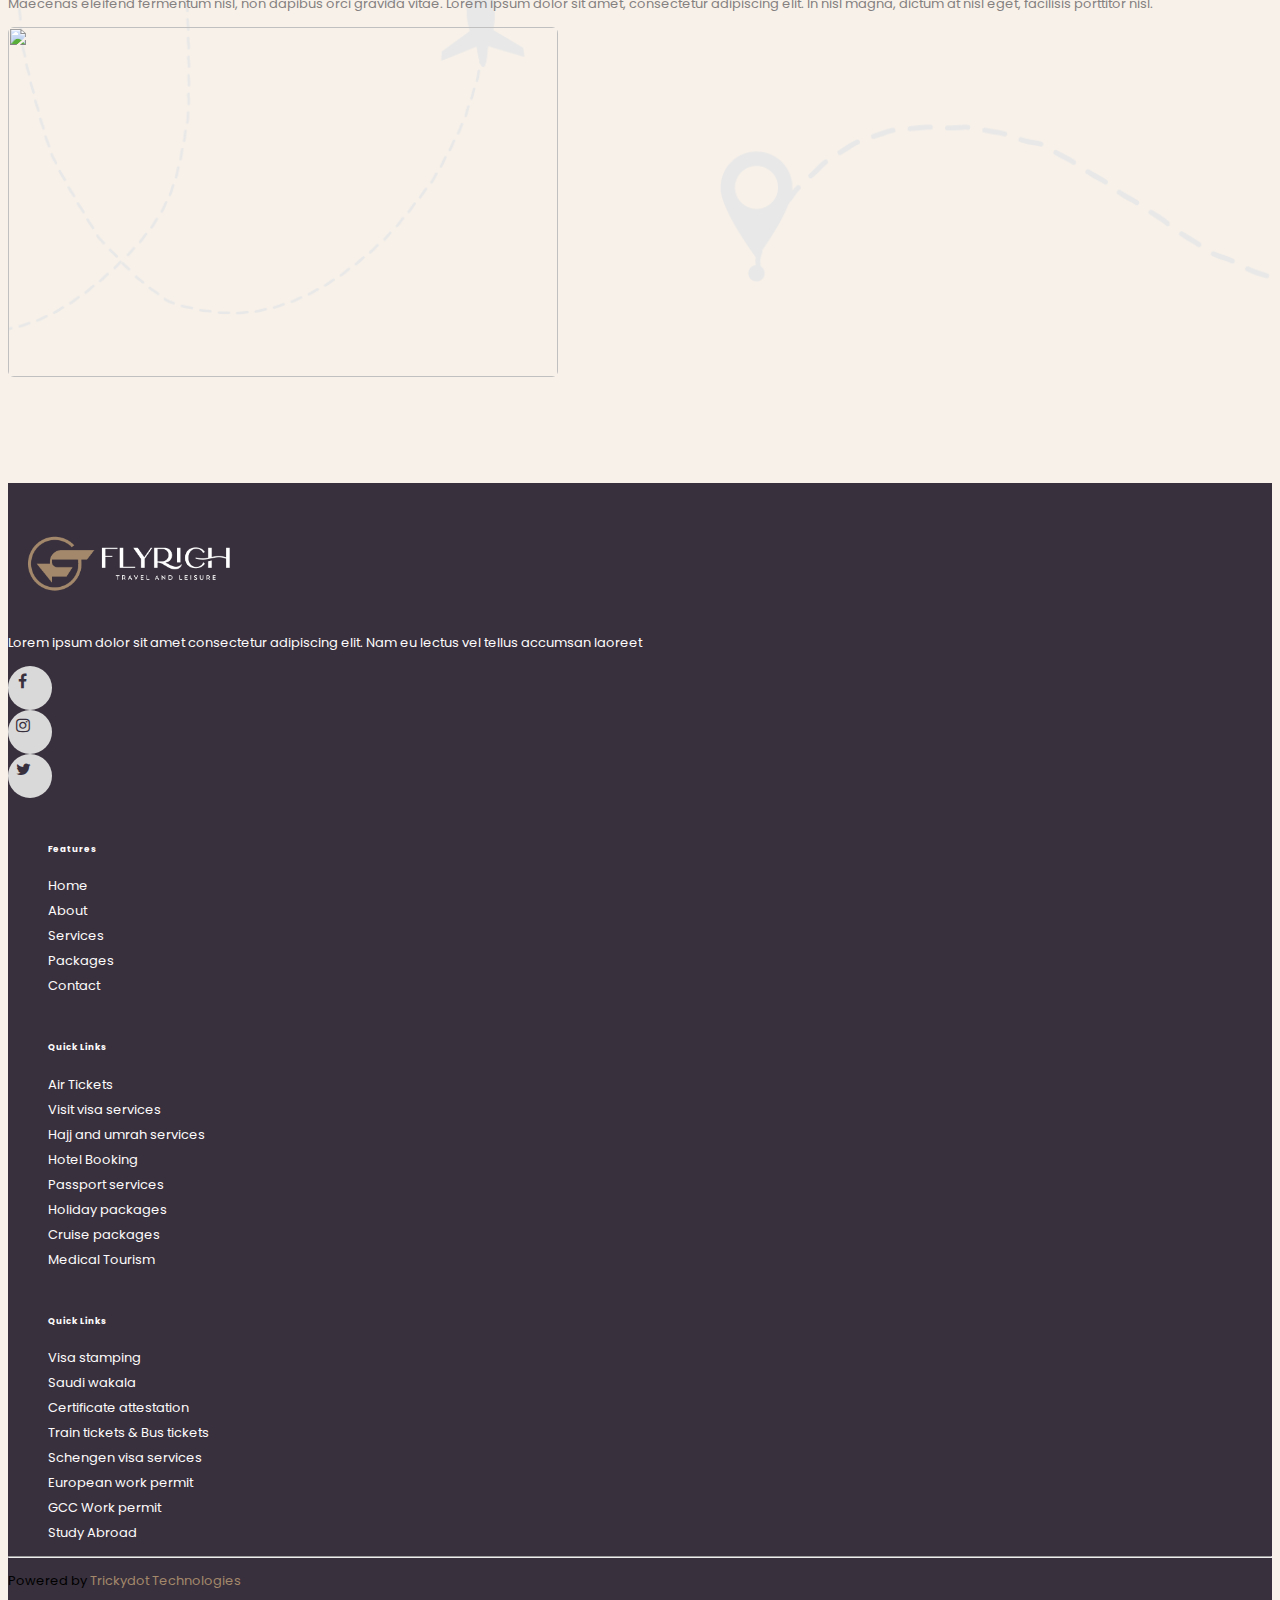
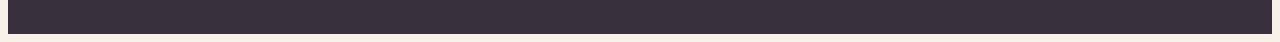
==== commit cbd067bf: "added" ====
--- a/about.html
+++ b/about.html
@@ -69,16 +69,103 @@
                     <p class=" about-us-para text-center mt-3">Lorem ipsum dolor sit amet, consectetur adipiscing elit. Aliquam turpis ex, aliquam vel dignissim ut, fermentum sed mauris. Maecenas sollicitudin id massa sed auctor. Donec in leo diam. Aenean in porta arcu. Proin ac commodo libero, ac dignissim velit. Nulla convallis justo vehicula odio aliquam, at mollis lectus pulvinar. Aliquam erat volutpat. Quisque nibh dolor, aliquet vitae porttitor sed, egestas sed ex. Sed id gravida arcu. Sed at ipsum ante.</p>
                     <div class="row about-us-img">
                         <div class="col-lg-6">
-                            <!-- <img src="images/about/about-us/1.jpg" alt="about image" class="img-fluid"> -->
-                            <a href="#" class="hover-switch">
-                                <img src="images/about/about-us/1.jpg" alt="about image" class="img-fluid">
-                                <img src="images/about/about-us/2.jpg" alt="about image" class="img-fluid">
-                            </a>
+                            <img src="images/about/about-us/2.jpg" alt="about image" class="img-fluid">
                         </div>
                         <div class="col-lg-6 about-texts">
                             <h5 class="head-color fw-bold">Lorem ipsum dolor sit amet</h5>
                             <p class="mt-3 about-us-description">Lorem ipsum dolor sit amet, consectetur adipiscing elit. Aliquam turpis ex, aliquam vel dignissim ut, fermentum sed mauris. Maecenas sollicitudin id massa sed auctor. Donec in leo diam. Aenean in porta arcu. Proin ac commodo libero, ac dignissim velit. Nulla convallis justo vehicula odio aliquam, at mollis lectus pulvinar. Aliquam erat volutpat. Quisque nibh dolor, aliquet vitae porttitor sed, egestas sed ex. Sed id gravida arcu. Sed at ipsum ante.</p>
                             <p class="about-us-description">Lorem ipsum dolor sit amet, consectetur adipiscing elit. Aliquam turpis ex, aliquam vel dignissim ut, fermentum sed mauris. Maecenas sollicitudin id massa sed auctor. Donec in leo diam. Aenean in porta arcu. Proin ac commodo libero, ac dignissim velit. Nulla convallis justo vehicula odio aliquam, at mollis lectus pulvinar. Aliquam erat volutpat.</p>
+                            <div class="about-services mt-4">
+                                <div class="row">
+                                    <div class="col-lg-3">
+                                        <div class="d-flex">
+                                            <i class="bi bi-record-fill class me-2"></i>
+                                            <a href="#" class="text-decoration-none para-color">Air Tickets</a>
+                                        </div>
+                                        <div class="d-flex">
+                                            <i class="bi bi-record-fill class me-2"></i>
+                                            <a href="#" class="text-decoration-none para-color">Visit visa services</a>
+                                        </div>
+                                        <div class="d-flex">
+                                            <i class="bi bi-record-fill class me-2"></i>
+                                            <a href="#" class="text-decoration-none para-color">Hajj and umrah services</a>
+                                        </div>
+                                        <div class="d-flex">
+                                            <i class="bi bi-record-fill class me-2"></i>
+                                            <a href="#" class="text-decoration-none para-color">Hotel Booking</a>
+                                        </div>
+                                    </div>
+                                    <div class="col-lg-3">
+                                        <div class="d-flex">
+                                            <i class="bi bi-record-fill class me-2"></i>
+                                            <a href="#" class="text-decoration-none para-color">Passport services</a>
+                                        </div>
+                                        <div class="d-flex">
+                                            <i class="bi bi-record-fill class me-2"></i>
+                                            <a href="#" class="text-decoration-none para-color">Holiday packages</a>
+                                        </div>
+                                        <div class="d-flex">
+                                            <i class="bi bi-record-fill class me-2"></i>
+                                            <a href="#" class="text-decoration-none para-color">Cruise packages</a>
+                                        </div>
+                                        <div class="d-flex">
+                                            <i class="bi bi-record-fill class me-2"></i>
+                                            <a href="#" class="text-decoration-none para-color">Medical Tourism</a>
+                                        </div>
+                                    </div>
+                                    <div class="col-lg-3">
+                                        <div class="d-flex">
+                                            <i class="bi bi-record-fill class me-2"></i>
+                                            <a href="#" class="text-decoration-none para-color">Visa stamping </a>
+                                        </div>
+                                        <div class="d-flex">
+                                            <i class="bi bi-record-fill class me-2"></i>
+                                            <a href="#" class="text-decoration-none para-color">Saudi wakala</a>
+                                        </div>
+                                        <div class="d-flex">
+                                            <i class="bi bi-record-fill class me-2"></i>
+                                            <a href="#" class="text-decoration-none para-color">Certificate attestation</a>
+                                        </div>
+                                        <div class="d-flex">
+                                            <i class="bi bi-record-fill class me-2"></i>
+                                            <a href="#" class="text-decoration-none para-color">Train tickets & Bus tickets</a>
+                                        </div>
+                                    </div>
+                                    <div class="col-lg-3">
+                                        <div class="d-flex">
+                                            <i class="bi bi-record-fill class me-2"></i>
+                                            <a href="#" class="text-decoration-none para-color">Visa stamping </a>
+                                        </div>
+                                        <div class="d-flex">
+                                            <i class="bi bi-record-fill class me-2"></i>
+                                            <a href="#" class="text-decoration-none para-color">Saudi wakala</a>
+                                        </div>
+                                        <div class="d-flex">
+                                            <i class="bi bi-record-fill class me-2"></i>
+                                            <a href="#" class="text-decoration-none para-color">Certificate attestation</a>
+                                        </div>
+                                        <div class="d-flex">
+                                            <i class="bi bi-record-fill class me-2"></i>
+                                            <a href="#" class="text-decoration-none para-color">Train tickets & Bus tickets</a>
+                                        </div>
+                                    </div>
+                                </div>
+                            </div>
+                        </div>
+                    </div>
+                    <div class="mission-vision">
+                        <div class="row">
+                            <div class="col-lg-3 explanation">
+                                <h5 class="subhead-color fw-bold text-center">Vision</h5>
+                                <p class="para-color">Lorem ipsum dolor sit amet, consectetur adipiscing elit. Nam eu lectus vel tellus accumsan laoreet nec vel ligula. Donec eget sollicitudin magna. Suspendisse commodo mi eget interdum ornare. Maecenas eleifend fermentum nisl, non dapibus orci gravida vitae. Lorem ipsum dolor sit amet, consectetur adipiscing elit. In nisl magna, dictum at nisl eget, facilisis porttitor nisl.</p>
+                            </div>
+                            <div class="col-lg-3 explanation">
+                                <h5 class="subhead-color fw-bold text-center">Mission</h5>
+                                <p class="para-color">Lorem ipsum dolor sit amet, consectetur adipiscing elit. Nam eu lectus vel tellus accumsan laoreet nec vel ligula. Donec eget sollicitudin magna. Suspendisse commodo mi eget interdum ornare. Maecenas eleifend fermentum nisl, non dapibus orci gravida vitae. Lorem ipsum dolor sit amet, consectetur adipiscing elit. In nisl magna, dictum at nisl eget, facilisis porttitor nisl.</p>
+                            </div>
+                            <div class="col-lg-6">
+                                <img src="images/about/about-us/3.jpg" alt="" class="img-fluid">
+                            </div>
                         </div>
                     </div>
                 </div>
@@ -153,7 +240,7 @@
 
                 <div class="col-lg-3">
                     <ul class="footer-links">
-                        <li><h6 class="light-color">Features</h6></li>
+                        <li><h6 class="light-color">Quick Links</h6></li>
                         <li><a href="#">Visa stamping </a></li>
                         <li><a href="#">Saudi wakala</a></li>
                         <li><a href="#">Certificate attestation</a></li>
--- a/css/style.css
+++ b/css/style.css
@@ -703,18 +703,19 @@
 
 
 
-/* --------------------------about-home start-------------------------------- */
+/* --------------------------about-us start-------------------------------- */
 
 .about-home{
     padding-top: 200px;
 }
 .about-us-bg{
     background:  url("../images/about/about-us/bg.png");
-    height: 100vh;
+    height: 100%;
     width: 100%;
     background-position: center;
-    background-repeat: no-repeat;
+    background-repeat: repeat;
     background-size: cover;
+    padding-bottom: 100px;
 }
 .about-us .about-us-para{
     color: #424242;
@@ -742,24 +743,70 @@
     width: 500px;
     height: 320px;
     border-radius: 6px;
+    margin-top: 80px;
 }
 .about-us .about-texts{
     margin-top: 50px;
 }
 .about-us .about-us-description{
    color: #424242;;
-}
-.hover-switch > img {
-    position: absolute;
-  }
-  .hover-switch > img:last-of-type {
-    opacity: 1;
-    transition: opacity 0.5s ease-in-out;
-    -moz-transition: opacity 0.5s ease-in-out;
-    -webkit-transition: opacity 0.5s ease-in-out;
-  }
-  .hover-switch:hover > img:last-of-type {
-    opacity: 0;
+   text-align: justify;
+}
+
+  .about-us .about-services i{
+    font-size: 13px;
+    margin-top: 5px;
+    color: #ca9760;
+  }
+  .about-us .about-services a{
+    color: #858181;
+    transition: 0.3s ease;
+  }
+  .about-us .about-services a:hover{
+    opacity: 0.7;
+  }
+  .about-us .mission-vision{
+    text-align: justify;
+    margin-top: 100px;
+  }
+  .about-us .mission-vision img{
+    border-radius: 6px;
+    width: 550px;
+    height: 350px;
+    object-fit: fill;
+  }
+  .about-us .explanation{
+    margin-top: 50px;
+  }
+  @media(max-width: 991px){
+    .about-us{
+        padding: 10px;
+    }
+    .about-us .about-us-img{
+        margin-top: 30px;
+    }
+    .about-us .about-us-img{
+        width: auto;
+        height: auto;
+    }
+    .about-us .mission-vision img{
+        width: auto;
+        height: auto;
+    }
+    .about-us .mission-vision{
+        margin-top: 50px;
+      }
+      .about-home{
+        padding-top: 150px;
+    }
+    .about-us-img img{
+        width: auto;
+        height: auto;
+        margin-top: 50px;
+    }
+    .about-texts h5{
+        margin-bottom: 20px;
+    }
   }
   
 
@@ -880,9 +927,6 @@
     border-radius: 6px;
 }
 @media(max-width: 991px){
-    .contact-us{
-        padding: 10px;
-    }
     .contact-us form{
         width: 300px;
         height: 100%;
